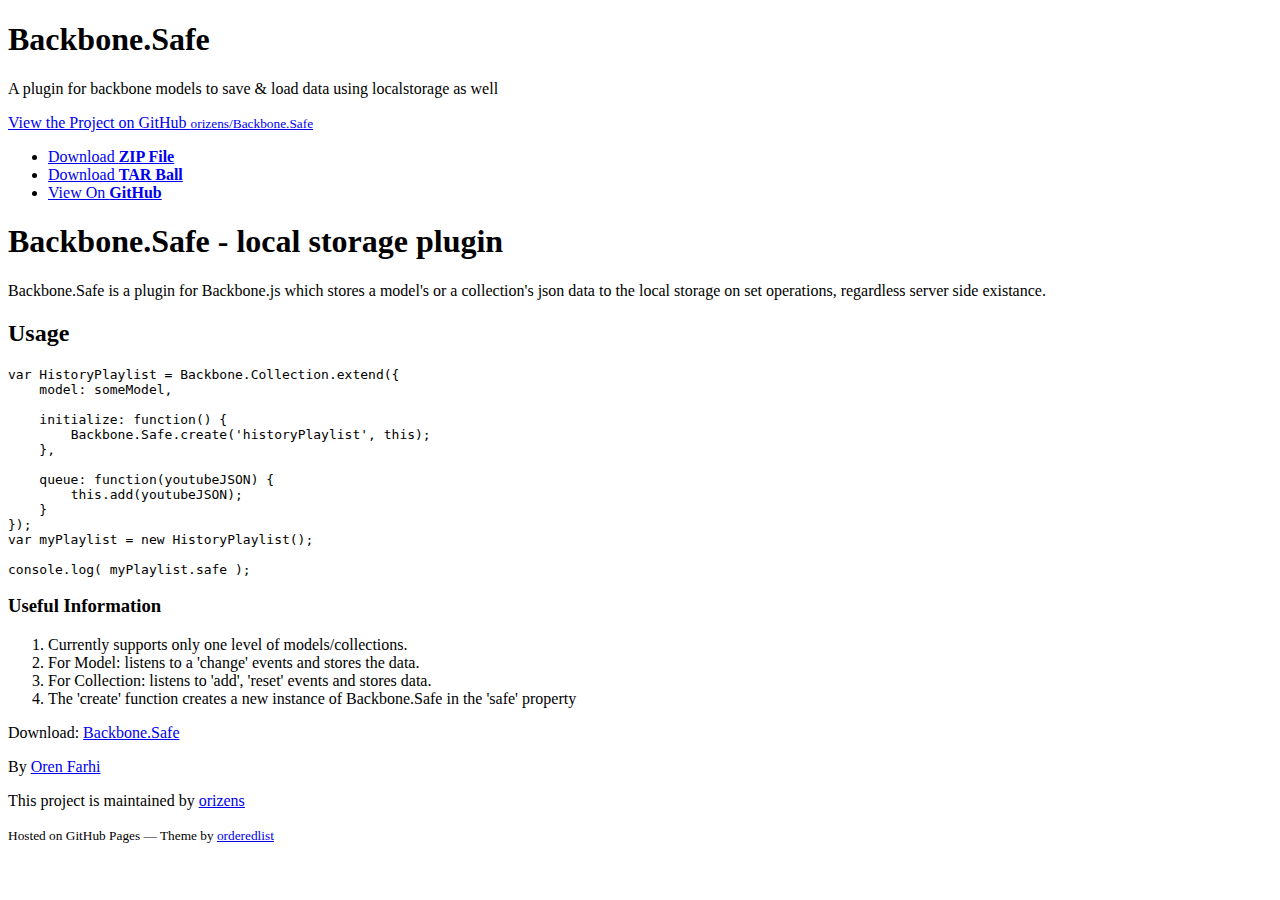
==== index.html @ 88f378fa "Create gh-pages branch via GitHub" ====
<!doctype html>
<html>
  <head>
    <meta charset="utf-8">
    <meta http-equiv="X-UA-Compatible" content="chrome=1">
    <title>Backbone.Safe by orizens</title>

    <link rel="stylesheet" href="stylesheets/styles.css">
    <link rel="stylesheet" href="stylesheets/pygment_trac.css">
    <meta name="viewport" content="width=device-width, initial-scale=1, user-scalable=no">
    <!--[if lt IE 9]>
    <script src="//html5shiv.googlecode.com/svn/trunk/html5.js"></script>
    <![endif]-->
  </head>
  <body>
    <div class="wrapper">
      <header>
        <h1>Backbone.Safe</h1>
        <p>A plugin for backbone models to save &amp; load data using localstorage as well</p>

        <p class="view"><a href="https://github.com/orizens/Backbone.Safe">View the Project on GitHub <small>orizens/Backbone.Safe</small></a></p>


        <ul>
          <li><a href="https://github.com/orizens/Backbone.Safe/zipball/master">Download <strong>ZIP File</strong></a></li>
          <li><a href="https://github.com/orizens/Backbone.Safe/tarball/master">Download <strong>TAR Ball</strong></a></li>
          <li><a href="https://github.com/orizens/Backbone.Safe">View On <strong>GitHub</strong></a></li>
        </ul>
      </header>
      <section>
        <h1>Backbone.Safe - local storage plugin</h1>

<p>Backbone.Safe is a plugin for Backbone.js which stores a model's or a collection's json data to the local storage on set operations, regardless server side existance.</p>

<h2>Usage</h2>

<div class="highlight"><pre><span class="kd">var</span> <span class="nx">HistoryPlaylist</span> <span class="o">=</span> <span class="nx">Backbone</span><span class="p">.</span><span class="nx">Collection</span><span class="p">.</span><span class="nx">extend</span><span class="p">({</span>
    <span class="nx">model</span><span class="o">:</span> <span class="nx">someModel</span><span class="p">,</span>

    <span class="nx">initialize</span><span class="o">:</span> <span class="kd">function</span><span class="p">()</span> <span class="p">{</span>
        <span class="nx">Backbone</span><span class="p">.</span><span class="nx">Safe</span><span class="p">.</span><span class="nx">create</span><span class="p">(</span><span class="s1">'historyPlaylist'</span><span class="p">,</span> <span class="k">this</span><span class="p">);</span>
    <span class="p">},</span>

    <span class="nx">queue</span><span class="o">:</span> <span class="kd">function</span><span class="p">(</span><span class="nx">youtubeJSON</span><span class="p">)</span> <span class="p">{</span>
        <span class="k">this</span><span class="p">.</span><span class="nx">add</span><span class="p">(</span><span class="nx">youtubeJSON</span><span class="p">);</span>
    <span class="p">}</span>
<span class="p">});</span>
<span class="kd">var</span> <span class="nx">myPlaylist</span> <span class="o">=</span> <span class="k">new</span> <span class="nx">HistoryPlaylist</span><span class="p">();</span>

<span class="nx">console</span><span class="p">.</span><span class="nx">log</span><span class="p">(</span> <span class="nx">myPlaylist</span><span class="p">.</span><span class="nx">safe</span> <span class="p">);</span>
</pre></div>

<h3>Useful Information</h3>

<ol>
<li>Currently supports only one level of models/collections.</li>
<li>For Model: listens to a 'change' events and stores the data.</li>
<li>For Collection: listens to 'add', 'reset' events and stores data.</li>
<li>The 'create' function creates a new instance of Backbone.Safe in the 'safe' property</li>
</ol><p>Download: <a href="https://github.com/orizens/Backbone.Safe/zipball/master">Backbone.Safe</a></p>

<p>By <a href="http://orizens.com">Oren Farhi</a></p>
      </section>
      <footer>
        <p>This project is maintained by <a href="https://github.com/orizens">orizens</a></p>
        <p><small>Hosted on GitHub Pages &mdash; Theme by <a href="https://github.com/orderedlist">orderedlist</a></small></p>
      </footer>
    </div>
    <script src="javascripts/scale.fix.js"></script>
              <script type="text/javascript">
            var gaJsHost = (("https:" == document.location.protocol) ? "https://ssl." : "http://www.");
            document.write(unescape("%3Cscript src='" + gaJsHost + "google-analytics.com/ga.js' type='text/javascript'%3E%3C/script%3E"));
          </script>
          <script type="text/javascript">
            try {
              var pageTracker = _gat._getTracker("UA-35188202-1");
            pageTracker._trackPageview();
            } catch(err) {}
          </script>

  </body>
</html>
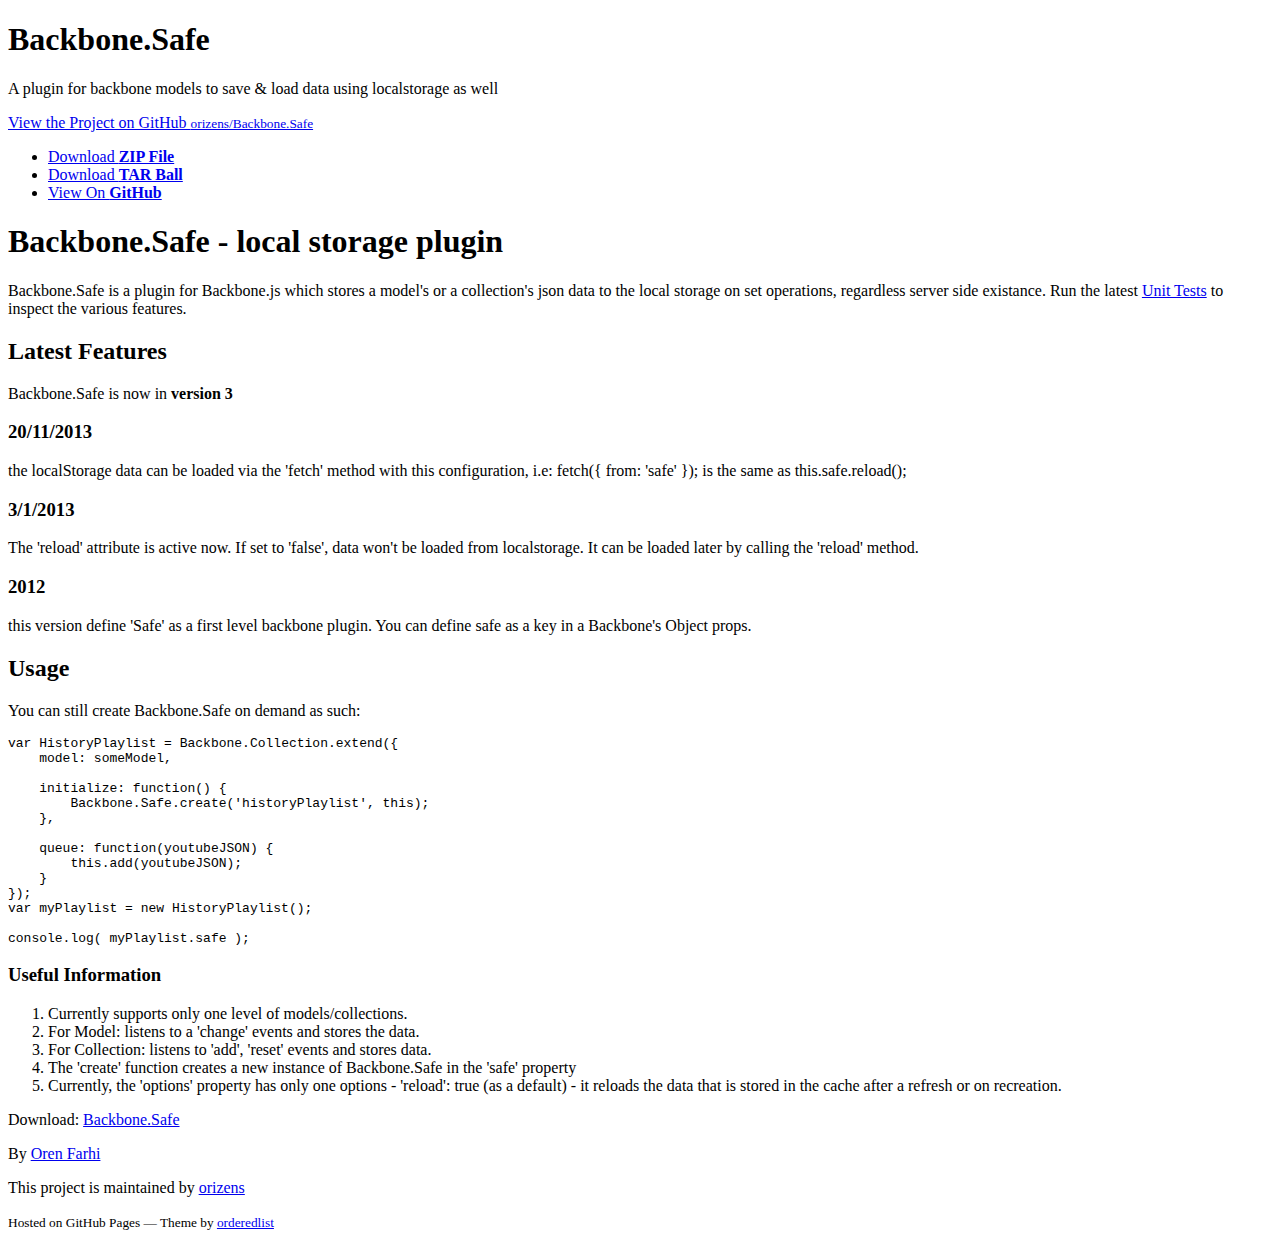
==== commit 0164e19a: "added unit tests link, updated the "fetch"" ====
--- a/index.html
+++ b/index.html
@@ -1,82 +1,120 @@
-<!doctype html>
-<html>
-  <head>
-    <meta charset="utf-8">
-    <meta http-equiv="X-UA-Compatible" content="chrome=1">
-    <title>Backbone.Safe by orizens</title>
-
-    <link rel="stylesheet" href="stylesheets/styles.css">
-    <link rel="stylesheet" href="stylesheets/pygment_trac.css">
-    <meta name="viewport" content="width=device-width, initial-scale=1, user-scalable=no">
-    <!--[if lt IE 9]>
-    <script src="//html5shiv.googlecode.com/svn/trunk/html5.js"></script>
-    <![endif]-->
-  </head>
-  <body>
-    <div class="wrapper">
-      <header>
-        <h1>Backbone.Safe</h1>
-        <p>A plugin for backbone models to save &amp; load data using localstorage as well</p>
-
-        <p class="view"><a href="https://github.com/orizens/Backbone.Safe">View the Project on GitHub <small>orizens/Backbone.Safe</small></a></p>
-
-
-        <ul>
-          <li><a href="https://github.com/orizens/Backbone.Safe/zipball/master">Download <strong>ZIP File</strong></a></li>
-          <li><a href="https://github.com/orizens/Backbone.Safe/tarball/master">Download <strong>TAR Ball</strong></a></li>
-          <li><a href="https://github.com/orizens/Backbone.Safe">View On <strong>GitHub</strong></a></li>
-        </ul>
-      </header>
-      <section>
-        <h1>Backbone.Safe - local storage plugin</h1>
-
-<p>Backbone.Safe is a plugin for Backbone.js which stores a model's or a collection's json data to the local storage on set operations, regardless server side existance.</p>
-
-<h2>Usage</h2>
-
-<div class="highlight"><pre><span class="kd">var</span> <span class="nx">HistoryPlaylist</span> <span class="o">=</span> <span class="nx">Backbone</span><span class="p">.</span><span class="nx">Collection</span><span class="p">.</span><span class="nx">extend</span><span class="p">({</span>
-    <span class="nx">model</span><span class="o">:</span> <span class="nx">someModel</span><span class="p">,</span>
-
-    <span class="nx">initialize</span><span class="o">:</span> <span class="kd">function</span><span class="p">()</span> <span class="p">{</span>
-        <span class="nx">Backbone</span><span class="p">.</span><span class="nx">Safe</span><span class="p">.</span><span class="nx">create</span><span class="p">(</span><span class="s1">'historyPlaylist'</span><span class="p">,</span> <span class="k">this</span><span class="p">);</span>
-    <span class="p">},</span>
-
-    <span class="nx">queue</span><span class="o">:</span> <span class="kd">function</span><span class="p">(</span><span class="nx">youtubeJSON</span><span class="p">)</span> <span class="p">{</span>
-        <span class="k">this</span><span class="p">.</span><span class="nx">add</span><span class="p">(</span><span class="nx">youtubeJSON</span><span class="p">);</span>
-    <span class="p">}</span>
-<span class="p">});</span>
-<span class="kd">var</span> <span class="nx">myPlaylist</span> <span class="o">=</span> <span class="k">new</span> <span class="nx">HistoryPlaylist</span><span class="p">();</span>
-
-<span class="nx">console</span><span class="p">.</span><span class="nx">log</span><span class="p">(</span> <span class="nx">myPlaylist</span><span class="p">.</span><span class="nx">safe</span> <span class="p">);</span>
-</pre></div>
-
-<h3>Useful Information</h3>
-
-<ol>
-<li>Currently supports only one level of models/collections.</li>
-<li>For Model: listens to a 'change' events and stores the data.</li>
-<li>For Collection: listens to 'add', 'reset' events and stores data.</li>
-<li>The 'create' function creates a new instance of Backbone.Safe in the 'safe' property</li>
-</ol><p>Download: <a href="https://github.com/orizens/Backbone.Safe/zipball/master">Backbone.Safe</a></p>
-
-<p>By <a href="http://orizens.com">Oren Farhi</a></p>
-      </section>
-      <footer>
-        <p>This project is maintained by <a href="https://github.com/orizens">orizens</a></p>
-        <p><small>Hosted on GitHub Pages &mdash; Theme by <a href="https://github.com/orderedlist">orderedlist</a></small></p>
-      </footer>
-    </div>
-    <script src="javascripts/scale.fix.js"></script>
-              <script type="text/javascript">
-            var gaJsHost = (("https:" == document.location.protocol) ? "https://ssl." : "http://www.");
-            document.write(unescape("%3Cscript src='" + gaJsHost + "google-analytics.com/ga.js' type='text/javascript'%3E%3C/script%3E"));
-          </script>
-          <script type="text/javascript">
-            try {
-              var pageTracker = _gat._getTracker("UA-35188202-1");
-            pageTracker._trackPageview();
-            } catch(err) {}
-          </script>
-
-  </body>
+<!doctype html>
+<html>
+  <head>
+    <meta charset="utf-8">
+    <meta http-equiv="X-UA-Compatible" content="chrome=1">
+    <title>Backbone.Safe by orizens</title>
+
+    <link rel="stylesheet" href="stylesheets/styles.css">
+    <link rel="stylesheet" href="stylesheets/pygment_trac.css">
+    <meta name="viewport" content="width=device-width, initial-scale=1, user-scalable=no">
+    <!--[if lt IE 9]>
+    <script src="//html5shiv.googlecode.com/svn/trunk/html5.js"></script>
+    <![endif]-->
+  </head>
+  <body>
+    <div class="wrapper">
+      <header>
+        <h1>Backbone.Safe</h1>
+        <p>A plugin for backbone models to save &amp; load data using localstorage as well</p>
+
+        <div class="safe-logo">
+          <object type="image/svg+xml" data="images/noun_project_3113.svg" 
+                width="128" height="128" border="0"></object>
+        </div>
+
+        <p class="view"><a href="https://github.com/orizens/Backbone.Safe">View the Project on GitHub <small>orizens/Backbone.Safe</small></a></p>
+
+
+        <ul>
+          <li><a href="https://github.com/orizens/Backbone.Safe/zipball/master">Download <strong>ZIP File</strong></a></li>
+          <li><a href="https://github.com/orizens/Backbone.Safe/tarball/master">Download <strong>TAR Ball</strong></a></li>
+          <li><a href="https://github.com/orizens/Backbone.Safe">View On <strong>GitHub</strong></a></li>
+        </ul>
+      </header>
+      <section>
+        <h1>Backbone.Safe - local storage plugin</h1>
+
+<p>Backbone.Safe is a plugin for Backbone.js which stores a model's or a collection's json data to the local storage on set operations, regardless server side existance.
+Run the latest <a href="/test">Unit Tests</a> to inspect the various features.
+</p>
+
+<h2>Latest Features</h2>
+
+<p>Backbone.Safe is now in <strong>version 3</strong></p>
+
+<h3>20/11/2013</h3>
+<p>the localStorage data can be loaded via the 'fetch' method with
+this configuration, i.e:
+fetch({ from: 'safe' });
+
+ is the same as
+
+this.safe.reload();
+</p>
+
+<h3>3/1/2013</h3>
+<p>The 'reload' attribute is active now. 
+  If set to 'false', data won't be loaded from localstorage. It can be loaded later by calling the 'reload' method.
+
+</p>
+
+<script src="https://gist.github.com/4442694.js"></script>
+
+<h3>2012</h3>
+<p>this version define 'Safe' as a first level backbone plugin.
+You can define safe as a key in a Backbone's Object props.</p>
+
+<script src="https://gist.github.com/4442686.js"></script>
+
+<h2>Usage</h2>
+
+<p>You can still create Backbone.Safe on demand as such:</p>
+
+<div class="highlight"><pre><span class="kd">var</span> <span class="nx">HistoryPlaylist</span> <span class="o">=</span> <span class="nx">Backbone</span><span class="p">.</span><span class="nx">Collection</span><span class="p">.</span><span class="nx">extend</span><span class="p">({</span>
+    <span class="nx">model</span><span class="o">:</span> <span class="nx">someModel</span><span class="p">,</span>
+
+    <span class="nx">initialize</span><span class="o">:</span> <span class="kd">function</span><span class="p">()</span> <span class="p">{</span>
+        <span class="nx">Backbone</span><span class="p">.</span><span class="nx">Safe</span><span class="p">.</span><span class="nx">create</span><span class="p">(</span><span class="s1">'historyPlaylist'</span><span class="p">,</span> <span class="k">this</span><span class="p">);</span>
+    <span class="p">},</span>
+
+    <span class="nx">queue</span><span class="o">:</span> <span class="kd">function</span><span class="p">(</span><span class="nx">youtubeJSON</span><span class="p">)</span> <span class="p">{</span>
+        <span class="k">this</span><span class="p">.</span><span class="nx">add</span><span class="p">(</span><span class="nx">youtubeJSON</span><span class="p">);</span>
+    <span class="p">}</span>
+<span class="p">});</span>
+<span class="kd">var</span> <span class="nx">myPlaylist</span> <span class="o">=</span> <span class="k">new</span> <span class="nx">HistoryPlaylist</span><span class="p">();</span>
+
+<span class="nx">console</span><span class="p">.</span><span class="nx">log</span><span class="p">(</span> <span class="nx">myPlaylist</span><span class="p">.</span><span class="nx">safe</span> <span class="p">);</span>
+</pre></div>
+
+<h3>Useful Information</h3>
+
+<ol>
+<li>Currently supports only one level of models/collections.</li>
+<li>For Model: listens to a 'change' events and stores the data.</li>
+<li>For Collection: listens to 'add', 'reset' events and stores data.</li>
+<li>The 'create' function creates a new instance of Backbone.Safe in the 'safe' property</li>
+<li>Currently, the 'options' property has only one options - 'reload': true (as a default) - it reloads the data that is stored in the cache after a refresh or on recreation.</li>
+</ol><p>Download: <a href="https://github.com/orizens/Backbone.Safe/zipball/master">Backbone.Safe</a></p>
+
+<p>By <a href="http://orizens.com">Oren Farhi</a></p>
+      </section>
+      <footer>
+        <p>This project is maintained by <a href="https://github.com/orizens">orizens</a></p>
+        <p><small>Hosted on GitHub Pages &mdash; Theme by <a href="https://github.com/orderedlist">orderedlist</a></small></p>
+      </footer>
+    </div>
+    <script src="javascripts/scale.fix.js"></script>
+              <script type="text/javascript">
+            var gaJsHost = (("https:" == document.location.protocol) ? "https://ssl." : "http://www.");
+            document.write(unescape("%3Cscript src='" + gaJsHost + "google-analytics.com/ga.js' type='text/javascript'%3E%3C/script%3E"));
+          </script>
+          <script type="text/javascript">
+            try {
+              var pageTracker = _gat._getTracker("UA-35188202-1");
+            pageTracker._trackPageview();
+            } catch(err) {}
+          </script>
+
+  </body>
 </html>